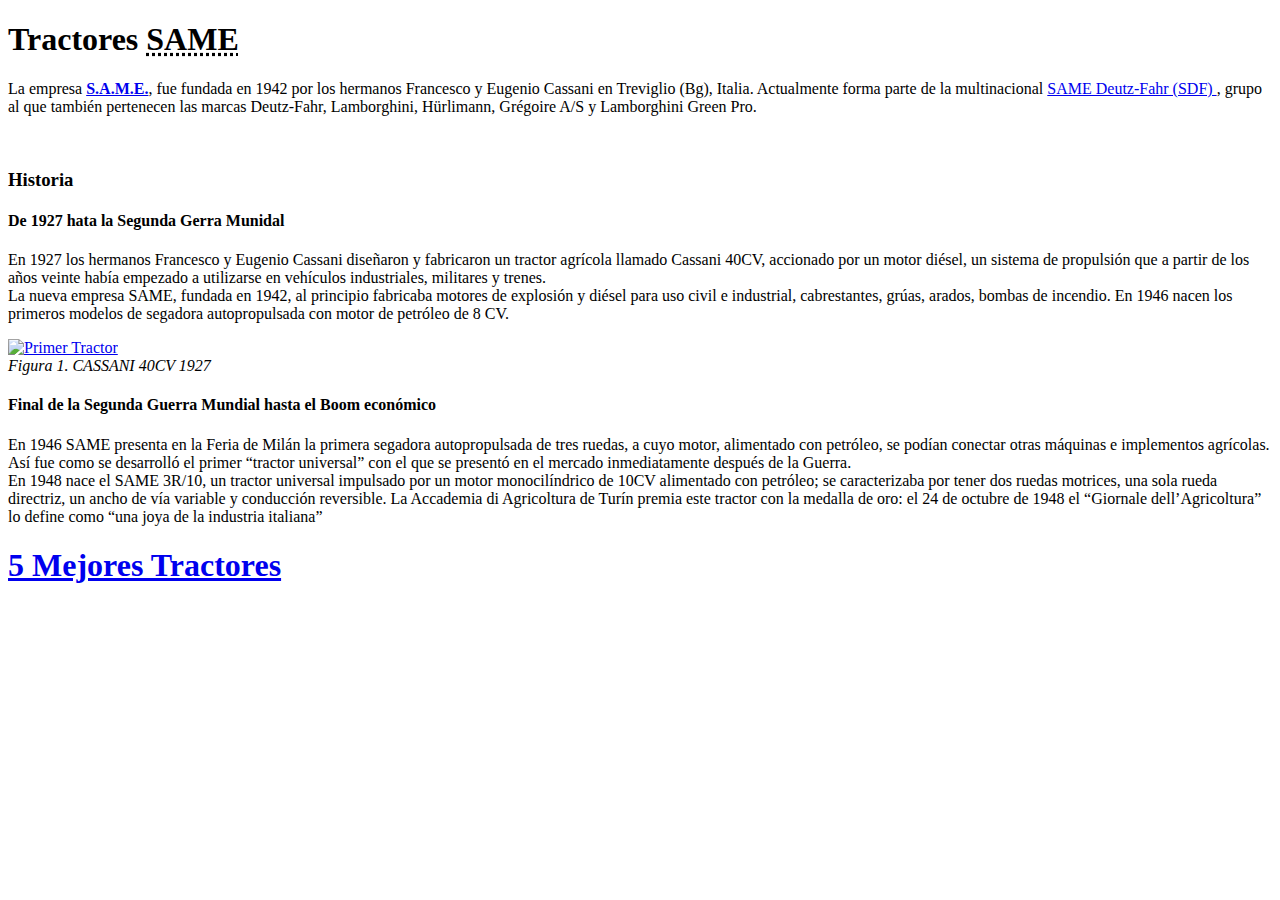
==== index.html @ 470de05b "Add files via upload" ====
<!DOCTYPE html>
<html lang="es">
	<head>
		 <meta charset="UTF-8">
		 <title>Tractores SAME</title>
	</head>
	<body>
	<h1>Tractores <acronym title="Società Accomandita Motori Endotermici">SAME</acronym></h1>	
	
	<p>La empresa <strong><a href="https://www.same-tractors.com/es-es/">S.A.M.E.</a></strong>, fue fundada en 1942 por los hermanos Francesco y Eugenio Cassani en Treviglio (Bg), Italia. Actualmente forma parte de la multinacional <a href="https://www.deutz-fahr.com/es-es" >SAME Deutz-Fahr (SDF) </a>, grupo al que también pertenecen las marcas Deutz-Fahr, Lamborghini, Hürlimann, Grégoire A/S y Lamborghini Green Pro.</p>
<br>
	<h3>Historia</h3>

	<h4>De 1927 hata la Segunda Gerra Munidal</h4>

	<p>En 1927 los hermanos Francesco y Eugenio Cassani diseñaron y fabricaron un tractor agrícola llamado Cassani 40CV, accionado por un motor diésel, un sistema de propulsión que a partir de los años veinte había empezado a utilizarse en vehículos industriales, militares y trenes.
		<br>La nueva empresa SAME, fundada en 1942, al principio fabricaba motores de explosión y diésel para uso civil e industrial, cabrestantes, grúas, arados, bombas de incendio. En 1946 nacen los primeros modelos de segadora autopropulsada con motor de petróleo de 8 CV.</p>

		<a href="https://encrypted-tbn0.gstatic.com/images?q=tbn:ANd9GcTzPBMaxpe20ZqEtebrdZLKJPysECidNoTdRGOzy0AI2IfWZtl6zGksILFsKU2DrwBMEY4&usqp=CAU">

			<img src="https://encrypted-tbn0.gstatic.com/images?q=tbn:ANd9GcTzPBMaxpe20ZqEtebrdZLKJPysECidNoTdRGOzy0AI2IfWZtl6zGksILFsKU2DrwBMEY4&usqp=CAU" width="500" height="350" alt="Primer Tractor">
		</a>

		<figcaption> <em>Figura 1. CASSANI 40CV 1927</em>
			</figcaption>

	<h4>Final de la Segunda Guerra Mundial hasta el Boom económico</h4>

	<p>En 1946 SAME presenta en la Feria de Milán la primera segadora autopropulsada de tres ruedas, a cuyo motor, alimentado con petróleo, se podían conectar otras máquinas e implementos agrícolas. Así fue como se desarrolló el primer “tractor universal” con el que se presentó en el mercado inmediatamente después de la Guerra.
		<br>En 1948 nace el SAME 3R/10, un tractor universal impulsado por un motor monocilíndrico de 10CV alimentado con petróleo; se caracterizaba por tener dos ruedas motrices, una sola rueda directriz, un ancho de vía variable y conducción reversible. La Accademia di Agricoltura de Turín premia este tractor con la medalla de oro: el 24 de octubre de 1948 el “Giornale dell’Agricoltura” lo define como “una joya de la industria italiana”</p>


<h1><a href="suarez_calvo_daniel_tarea1.4.2.html">5 Mejores Tractores</a></h1>






	</body>
</html>
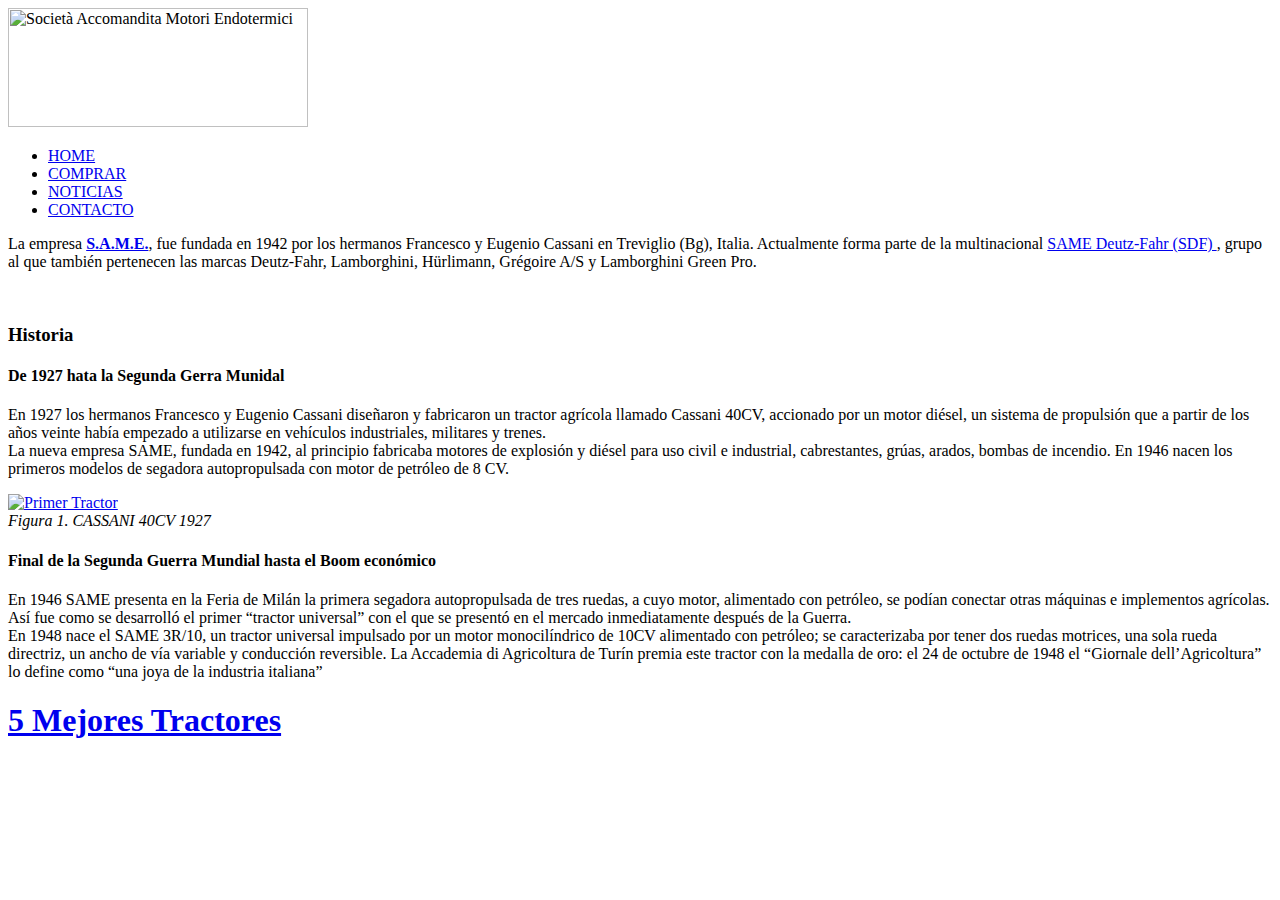
==== commit 21730ae9: "Update index.html" ====
--- a/index.html
+++ b/index.html
@@ -2,10 +2,21 @@
 <html lang="es">
 	<head>
 		 <meta charset="UTF-8">
+		 <link rel="stylesheet" href="estilo1.4.css">
 		 <title>Tractores SAME</title>
 	</head>
 	<body>
-	<h1>Tractores <acronym title="Società Accomandita Motori Endotermici">SAME</acronym></h1>	
+	<section>
+		<nav> 
+  <label class="logo"><img src="https://seeklogo.com/images/S/Same-logo-D1770BB583-seeklogo.com.png" width="300" height="119" title="Società Accomandita Motori Endotermici"></label>
+  <ul> 
+    <li><a class="active" href="#">HOME</a></li>
+    <li><a href="https://www.same-tractors.com/es-es/tractores/campo-abierto">COMPRAR</a></li>
+    <li><a href="#">NOTICIAS</a></li>
+    <li><a href="#">CONTACTO</a></li>
+  </ul>
+</nav>
+</section>	
 	
 	<p>La empresa <strong><a href="https://www.same-tractors.com/es-es/">S.A.M.E.</a></strong>, fue fundada en 1942 por los hermanos Francesco y Eugenio Cassani en Treviglio (Bg), Italia. Actualmente forma parte de la multinacional <a href="https://www.deutz-fahr.com/es-es" >SAME Deutz-Fahr (SDF) </a>, grupo al que también pertenecen las marcas Deutz-Fahr, Lamborghini, Hürlimann, Grégoire A/S y Lamborghini Green Pro.</p>
 <br>
@@ -38,4 +49,4 @@
 
 
 	</body>
-</html>+</html>
